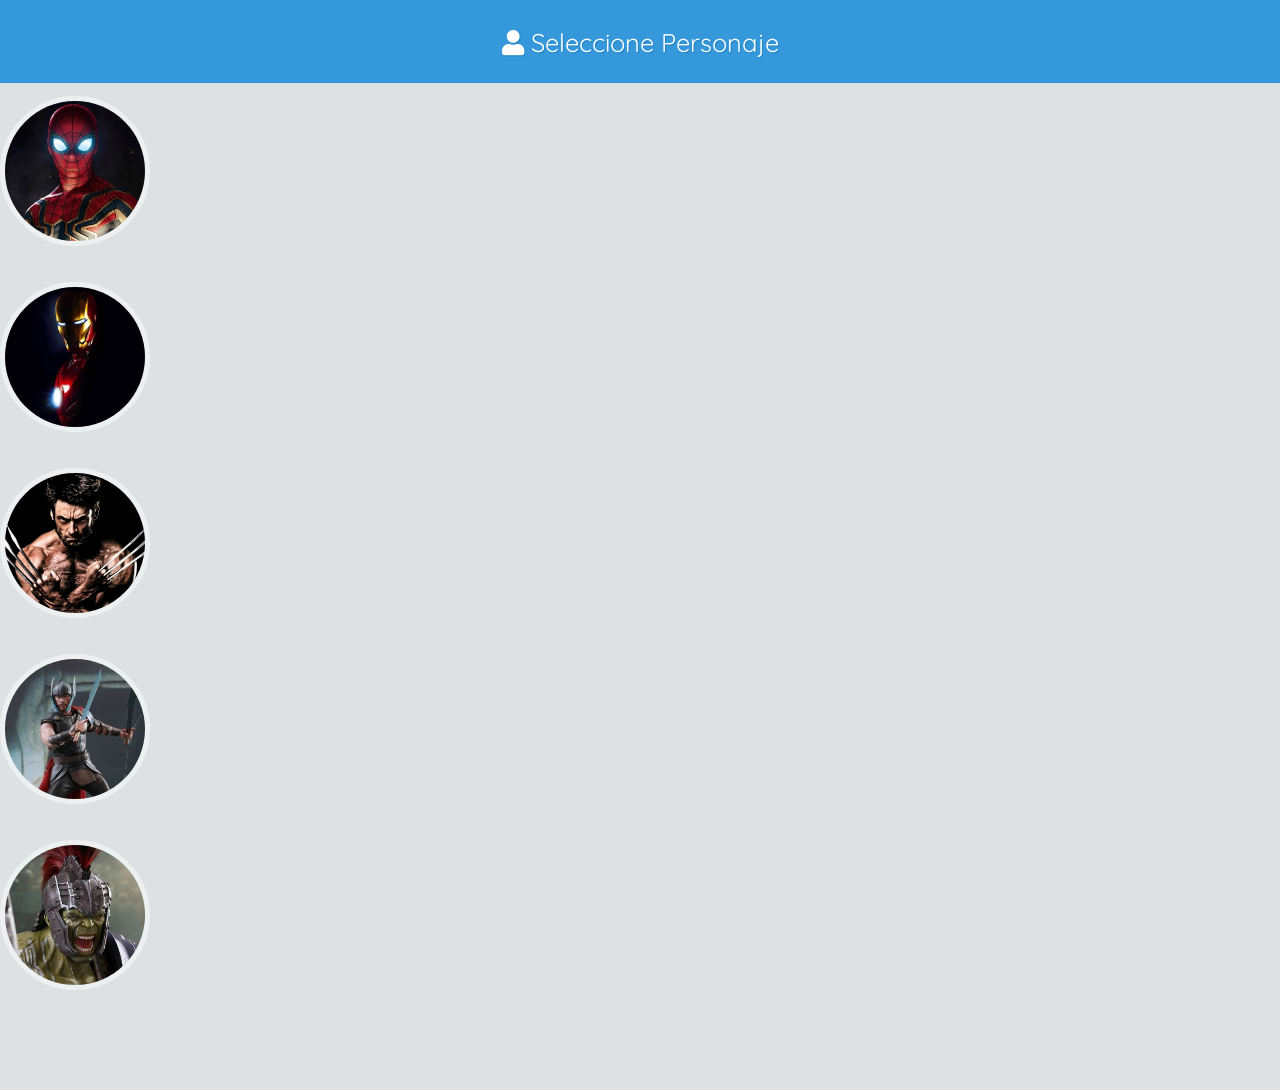
==== Chat/index.html @ c27fa363 "Add service worker and caching functionality for PWA - Implemented dynamic caching in sw-utils.js to" ====
<!DOCTYPE html>
<meta name="mobile-web-app-capable" content="yes">
<html lang="en">

<head>
    <meta charset="UTF-8">
    <meta name="viewport" content="width=device-width, initial-scale=1.0, height=device-height, viewport-fit=cover">
    <meta http-equiv="X-UA-Compatible" content="ie=edge">
    <title>Chat de Superheroes</title>

    <link href='https://fonts.googleapis.com/css?family=Quicksand:300,400' rel='stylesheet' type='text/css'>
    <link href='https://fonts.googleapis.com/css?family=Lato:400,300' rel='stylesheet' type='text/css'>
    <link rel="stylesheet" href="https://use.fontawesome.com/releases/v5.3.1/css/all.css">

    <link rel="stylesheet" href="css/style.css">
    <link rel="stylesheet" href="css/animate.css">

    <link rel="shortcut icon" type="image/ico" href="img/favicon.ico" />

    <link rel="manifest" href="manifest.json">

    <!-- Android -->
    <meta name="theme-color" content="#3498db">

    <!-- IOS -->
    <meta name="apple-mobile-web-app-capable" content="yes">


    <link rel="apple-touch-icon" href="img/icons/icon-192x192.png">
    <link rel="apple-touch-icon" sizes="152x152" href="img/icons/icon-152x152.png">
    <link rel="apple-touch-icon" sizes="180x180" href="img/icons/icon-192x192.png">
    <link rel="apple-touch-icon" sizes="167x167" href="img/icons/icon-152x152.png">

    <!-- iPhone X (1125px x 2436px) -->
    <link rel="apple-touch-startup-image"
        media="(device-width: 375px) and (device-height: 812px) and (-webkit-device-pixel-ratio: 3)"
        href="img/icons-ios/apple-launch-1125x2436.png">
    <!-- iPhone 8, 7, 6s, 6 (750px x 1334px) -->
    <link rel="apple-touch-startup-image"
        media="(device-width: 375px) and (device-height: 667px) and (-webkit-device-pixel-ratio: 2)"
        href="img/icons-ios/apple-launch-750x1334.png">
    <!-- iPhone 8 Plus, 7 Plus, 6s Plus, 6 Plus (1242px x 2208px) -->
    <link rel="apple-touch-startup-image"
        media="(device-width: 414px) and (device-height: 736px) and (-webkit-device-pixel-ratio: 3)"
        href="img/icons-ios/apple-launch-1242x2208.png">
    <!-- iPhone 5 (640px x 1136px) -->
    <link rel="apple-touch-startup-image"
        media="(device-width: 320px) and (device-height: 568px) and (-webkit-device-pixel-ratio: 2)"
        href="img/icons-ios/apple-launch-640x1136.png">

    <meta name="apple-mobile-web-app-status-bar-style" content="black-translucent">

    <meta name="apple-mobile-web-app-title" content="Twittor!">

</head>

<body>
    <!-- Titulo -->
    <span class="first">
        <span id="salir-btn" class="fa fa-sign-out-alt out oculto animated fadeIn"></span>
        <span id="titulo">
            <i class="fa fa-user"></i>
            Seleccione Personaje
        </span>
        <span id="nuevo-btn" class="fa fa-pen-square new oculto animated fadeIn fast"></span>
    </span>
    <!-- Fin Titulo -->

    <!-- Modal -->
    <div id="modal" class="oculto">
        <img id="modal-avatar" src="img/avatars/spiderman.jpg">

        <span class="first">
            <span id="titulo-modal">Nuevo mensaje</span>
            <span id="cancel-btn" class="fa fa-times"></span>
        </span>


        <div class="nuevo-mensaje">
            <textarea id="txtMensaje" placeholder="Nuevo mensaje..." rows="5"></textarea>
        </div>


        <!-- boton de enviar -->

        <div id="post-btn" class="fab">
            <i class="fa fa-paper-plane"></i>
        </div>

        <div id="post-btn" class="fab-marker">
            <i class="fa fa-map-marker-alt"></i>
        </div>

        <div id="post-btn" class="fab-photo">
            <i class="fa fa-image"></i>
        </div>

    </div>
    <!-- Fin Modal -->


    <!-- Seleccion de personaje -->
    <div id="seleccion" class="seleccion animated fadeIn fast">

        <div>
            <img data-user="spiderman" src="img/avatars/spiderman.jpg" alt="spiderman" class="seleccion-avatar">
        </div>

        <div>
            <img data-user="ironman" src="img/avatars/ironman.jpg" alt="ironman" class="seleccion-avatar">
        </div>

        <div>
            <img data-user="wolverine" src="img/avatars/wolverine.jpg" alt="wolverine" class="seleccion-avatar">
        </div>

        <div>
            <img data-user="thor" src="img/avatars/thor.jpg" alt="thor" class="seleccion-avatar">
        </div>

        <div>
            <img data-user="hulk" src="img/avatars/hulk.jpg" alt="hulk" class="seleccion-avatar">
        </div>

    </div>

    <!-- FIN Seleccion de personaje -->

    <!-- Lista de mensajes -->
    <ul id="timeline" class="timeline oculto">

        <!-- Mensaje -->
        <li class="animated fadeIn fast">
            <div class="avatar">
                <img src="img/avatars/spiderman.jpg">
            </div>
            <div class="bubble-container">
                <div class="bubble">
                    <h3>@spiderman</h3>
                    <br />
                    La tía May, hizo unos panqueques en forma de ironman!
                </div>

                <div class="arrow"></div>
            </div>
        </li>
        <!-- Fin del mensaje -->

    </ul>
    <!-- Fin Lista de mensajes -->




    <script src="js/libs/jquery.js"></script>
    <script src="js/app.js"></script>

</body>

</html>
---- Chat/css/style.css ----
* {
    box-sizing: border-box;
    -moz-box-sizing: border-box;
    -webkit-box-sizing: border-box;
    font-family: 'Quicksand';
  }
  
  html, body {
    margin: 0px !important;
    color: #7f8c8d;
    font-size: 16px;
    background-color: #dde1e2; 
    width: 100%;


    overscroll-behavior-y: contain;
    -webkit-user-select: none;
    -webkit-tap-highlight-color: transparent;
    -webkit-touch-callout: none;
}

/* Personalizados */
.oculto {
  display: none !important;
}

.seleccion {
  margin-top: 6em;
  display: block;
  margin-bottom: 6em;
}

.seleccion div {
  margin-top: 2em;
}

.seleccion-avatar {
  width: 150px;
  -webkit-border-radius: 50%;
  -moz-border-radius: 50%;
  -ms-border-radius: 50%;
  -o-border-radius: 50%;
  border-radius: 50%;
  border: 5px solid #ecf0f1;
  position: relative; 
}

/* Modal */
#modal { 
  position: fixed;
  top: 1000px;
  height: 100%;
  width: 100%;
  background-color: #ecf0f1;
  z-index: 999;
  opacity: 0;
}



#modal-avatar {
  width: 50px;
  -webkit-border-radius: 50%;
  -moz-border-radius: 50%;
  -ms-border-radius: 50%;
  -o-border-radius: 50%;
  border-radius: 50%;
  border: 2px solid #ecf0f1;
  position: absolute;
  right: 15px;
  top: 20px;
  z-index: 99999;
}

.nuevo-mensaje {
  margin-top: 6em;
  padding-left: 5px;
  padding-right: 5px;
}

.nuevo-mensaje div{
  display: inline;
  float: left;
}

.div-img {
  width: 60px;
}

.div-mensaje {
  width: 100%;
}

#cancel-btn {
  position: absolute;
  left: 5%;
  z-index: 9999;
}

textarea {
  -webkit-box-sizing: border-box;
  -moz-box-sizing: border-box;
  box-sizing: border-box;
  
  font-size: 18px;
  padding: 10px;

  width: 100%;
  resize: none;
  outline: none !important;
  border-radius: 5px;
  border: 0px;
}

.fab {
  width: 70px;
  height: 70px;
  background-color: #3498db;
  border-radius: 50%;
  box-shadow: 0 2px 6px 0 #666;
  transition: all 0.1s ease-in-out;

  font-size: 30px;
  color: white;
  text-align: center;
  line-height: 70px;

  position: fixed;
  right: 20px;
  bottom: 50px;
}

.fab-marker {
  width: 50px;
  height: 50px;
  background-color: #00ac09;
  border-radius: 50%;
  box-shadow: 0 2px 6px 0 #666;
  transition: all 0.1s ease-in-out;

  font-size: 20px;
  color: white;
  text-align: center;
  line-height: 55px;

  position: fixed;
  left: 20px;
  bottom: 50px;
}

.fab-photo {
  width: 50px;
  height: 50px;
  background-color: #470494;
  border-radius: 50%;
  box-shadow: 0 2px 6px 0 #666;
  transition: all 0.1s ease-in-out;

  font-size: 20px;
  color: white;
  text-align: center;
  line-height: 55px;

  position: fixed;
  left: 80px;
  bottom: 50px;
}



  .bubble {
    width: 100%;
    padding: .5em 1em;
    line-height: 1.4em;
    padding: 20px;
    background-color: #ecf0f1;
    position: relative;
    -webkit-border-radius: 8px;
    -moz-border-radius: 8px;
    -ms-border-radius: 8px;
    -o-border-radius: 8px;
    border-radius: 8px;
    text-align: left;
    display: inline-block; 
  }
    .bubble:hover > .over-bubble {
      opacity: 1; 
    }
  
  .bubble-container {
    width: 75%;
    display: block;
    position: relative;
    padding-left: 20px;
    vertical-align: top;
    display: inline-block; }
  
  .arrow {
    content: '';
    display: block;
    position: absolute;
    left: 10px;
    top: 10%;
    height: 0;
    width: 0;
    border-top: 20px solid transparent;
    border-bottom: 20px solid transparent;
    border-right: 20px solid #ecf0f1; }
  
  .timeline {
    margin-top: 6em;
    width: 100%;
    display: block;
    list-style-type: none;
    background-color: #dde1e2;
    padding-bottom: 2em;
    padding-left: 0px;
    margin-bottom: 2em; 
  }
    .timeline li {
      padding: 1em 0; 
    }
    .timeline li:nth-child(even) {
      background-color: #d3d7d8; 
    }
  
  .avatar {
    width: 18%;
    display: inline-block;
    vertical-align: top;
    position: relative;
    overflow: hidden;
    margin-left: 2%; 
  }

    .avatar img {
      width: 100%;
      -webkit-border-radius: 50%;
      -moz-border-radius: 50%;
      -ms-border-radius: 50%;
      -o-border-radius: 50%;
      border-radius: 50%;
      border: 5px solid #ecf0f1;
      position: relative; 
    }
    .avatar:hover > .hover {
      cursor: pointer;
      opacity: 1; }
  

  .first {
    width: 100%;
    display: block;
    position: fixed;
    z-index: 999;
    top: 0px;

    margin: auto;
    background-color: #3498db;
    text-shadow: #2084c7 1px 1px 0;
    padding: 1em 0 !important;
    color: white;
    text-align: center;
    /* margin-top: 1em; */
    font-family: "Lato";
    font-size: 1.6em;
}

/* Iphone X fix */
@media only screen 
and (device-width : 375px) 
and (device-height : 812px) 
and (-webkit-device-pixel-ratio : 3) {
  
    
    #titulo, #titulo-mensaje {
      position: relative;
      top: 10px;
    }

    #cancel-btn {
      top: 40px !important;
    }
    
    .new {
      top: 40px !important;
    }
    
    .out {
      top: 40px !important;
    }

}

  
  .icon-twitter {
    font-size: 1.5em; }
  
  .new {
    position: absolute;
    right: 5%; 
    top: 30px;
  }

  .out {
    position: absolute;
    left: 5%;
    top: 30px;
  }
  
  .over-bubble {
    line-height: 1.4em;
    padding-top: 10%;
    background-color: rgba(236, 240, 241, 0.8);
    position: relative;
    -webkit-border-radius: 8px;
    -moz-border-radius: 8px;
    -ms-border-radius: 8px;
    -o-border-radius: 8px;
    border-radius: 8px;
    text-align: center;
    display: inline-block;
    position: absolute !important;
    height: 100%;
    width: 100%;
    opacity: 0;
    top: 0;
    left: 0;
    z-index: 999;
    -webkit-transition-property: all;
    -moz-transition-property: all;
    -o-transition-property: all;
    transition-property: all;
    -webkit-transition-duration: 0.3s;
    -moz-transition-duration: 0.3s;
    -o-transition-duration: 0.3s;
    transition-duration: 0.3s;
    -webkit-transition-timing-function: ease-in;
    -moz-transition-timing-function: ease-in;
    -o-transition-timing-function: ease-in;
    transition-timing-function: ease-in;
    font-size: 2.8em;
    text-shadow: white 1px 1px 0; }
  
  .action {
    margin-right: .3em;
    -webkit-transition-property: all;
    -moz-transition-property: all;
    -o-transition-property: all;
    transition-property: all;
    -webkit-transition-duration: 0.2s;
    -moz-transition-duration: 0.2s;
    -o-transition-duration: 0.2s;
    transition-duration: 0.2s;
    -webkit-transition-timing-function: ease-in;
    -moz-transition-timing-function: ease-in;
    -o-transition-timing-function: ease-in;
    transition-timing-function: ease-in; }
  
  .icon-star {
    -webkit-transition-property: all;
    -moz-transition-property: all;
    -o-transition-property: all;
    transition-property: all;
    -webkit-transition-duration: 0.2s;
    -moz-transition-duration: 0.2s;
    -o-transition-duration: 0.2s;
    transition-duration: 0.2s;
    -webkit-transition-timing-function: ease;
    -moz-transition-timing-function: ease;
    -o-transition-timing-function: ease;
    transition-timing-function: ease; }
    .icon-star:hover {
      cursor: pointer;
      color: #f39c12; }
  
  .icon-retweet {
    -webkit-transition-property: all;
    -moz-transition-property: all;
    -o-transition-property: all;
    transition-property: all;
    -webkit-transition-duration: 0.2s;
    -moz-transition-duration: 0.2s;
    -o-transition-duration: 0.2s;
    transition-duration: 0.2s;
    -webkit-transition-timing-function: ease;
    -moz-transition-timing-function: ease;
    -o-transition-timing-function: ease;
    transition-timing-function: ease; }
    .icon-retweet:hover {
      cursor: pointer;
      color: #16a085; }
  
  .icon-mail-reply {
    -webkit-transition-property: all;
    -moz-transition-property: all;
    -o-transition-property: all;
    transition-property: all;
    -webkit-transition-duration: 0.2s;
    -moz-transition-duration: 0.2s;
    -o-transition-duration: 0.2s;
    transition-duration: 0.2s;
    -webkit-transition-timing-function: ease;
    -moz-transition-timing-function: ease;
    -o-transition-timing-function: ease;
    transition-timing-function: ease; }
    .icon-mail-reply:hover {
      cursor: pointer;
      color: #3498db; }
  
  h3 {
    font-size: 1.2em;
    font-weight: bold;
    font-family: 'Lato';
    display: inline-block;
    margin-top: .1em;
    margin-bottom: .2em;
    color: #95a5a6; 
}
  
  .retweet {
    position: absolute;
    opacity: 1;
    top: 0;
    right: 1em;
    display: block;
    background-color: #16a085;
    padding: 4px;
    -moz-border-radius-bottomleft: 5px;
    -webkit-border-bottom-left-radius: 5px;
    border-bottom-left-radius: 5px;
    -moz-border-radius-bottomright: 5px;
    -webkit-border-bottom-right-radius: 5px;
    border-bottom-right-radius: 5px; }
    .retweet .icon-retweet {
      color: white;
      margin: auto;
      width: 100%;
      display: block;
      font-size: 1.2em; }
  
.retweet div {
    color: white;
}
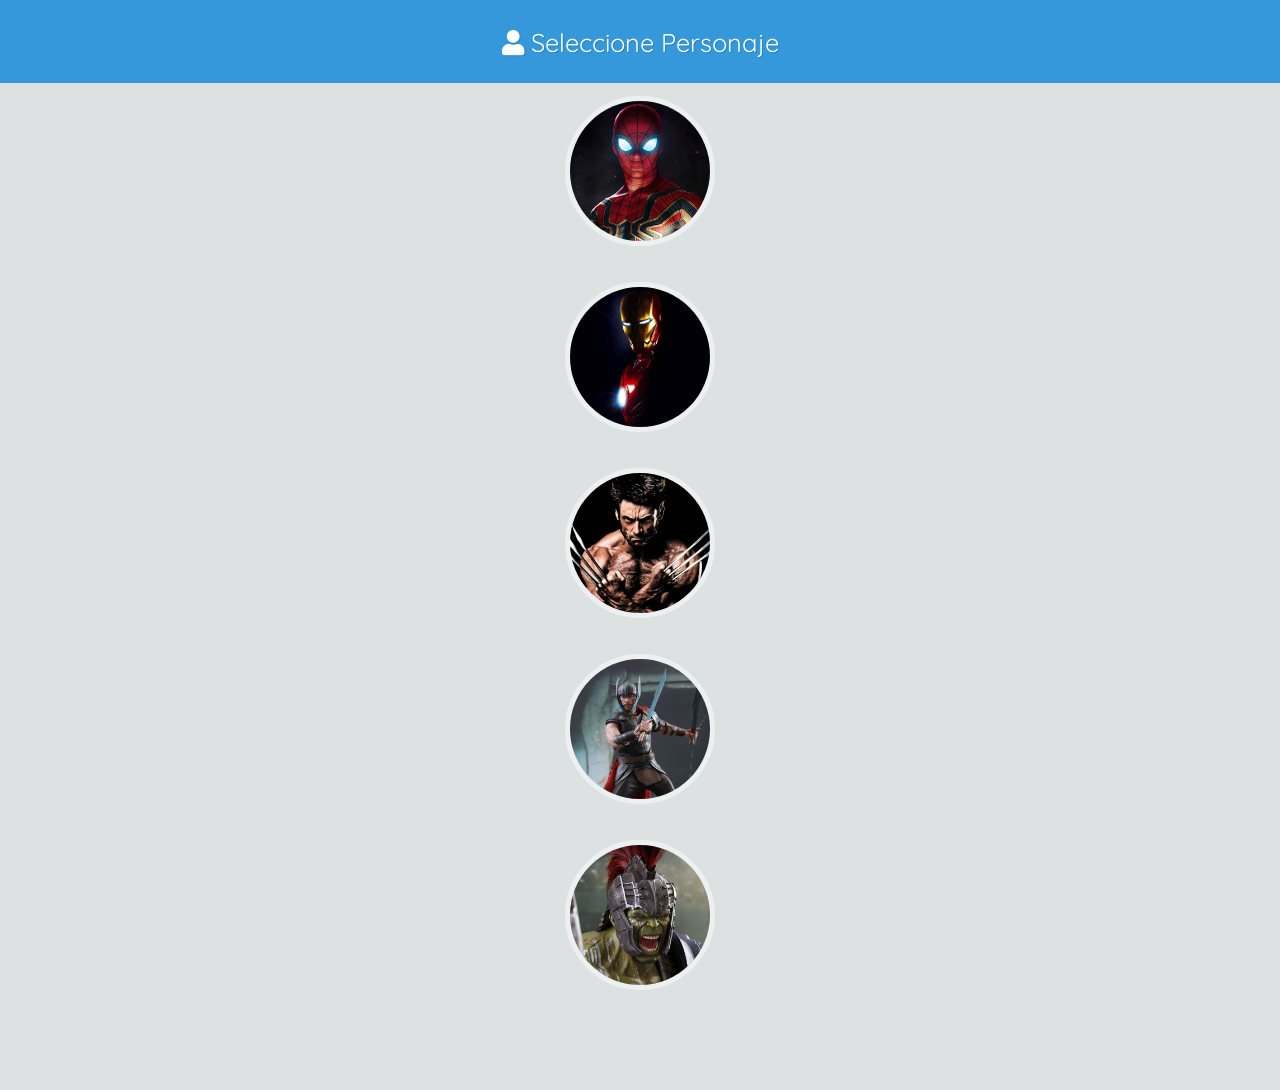
==== commit e09a831e: "Refactor code structure for improved readability and maintainability" ====
--- a/Chat/index.html
+++ b/Chat/index.html
@@ -1,6 +1,6 @@
 <!DOCTYPE html>
 <meta name="mobile-web-app-capable" content="yes">
-<html lang="en">
+<html lang="es">
 
 <head>
     <meta charset="UTF-8">
@@ -50,7 +50,7 @@
 
     <meta name="apple-mobile-web-app-status-bar-style" content="black-translucent">
 
-    <meta name="apple-mobile-web-app-title" content="Twittor!">
+    <meta name="apple-mobile-web-app-title" content="PWA Chat">
 
 </head>
 
--- a/Chat/css/style.css
+++ b/Chat/css/style.css
@@ -28,6 +28,7 @@
   margin-top: 6em;
   display: block;
   margin-bottom: 6em;
+  text-align: center;
 }
 
 .seleccion div {
